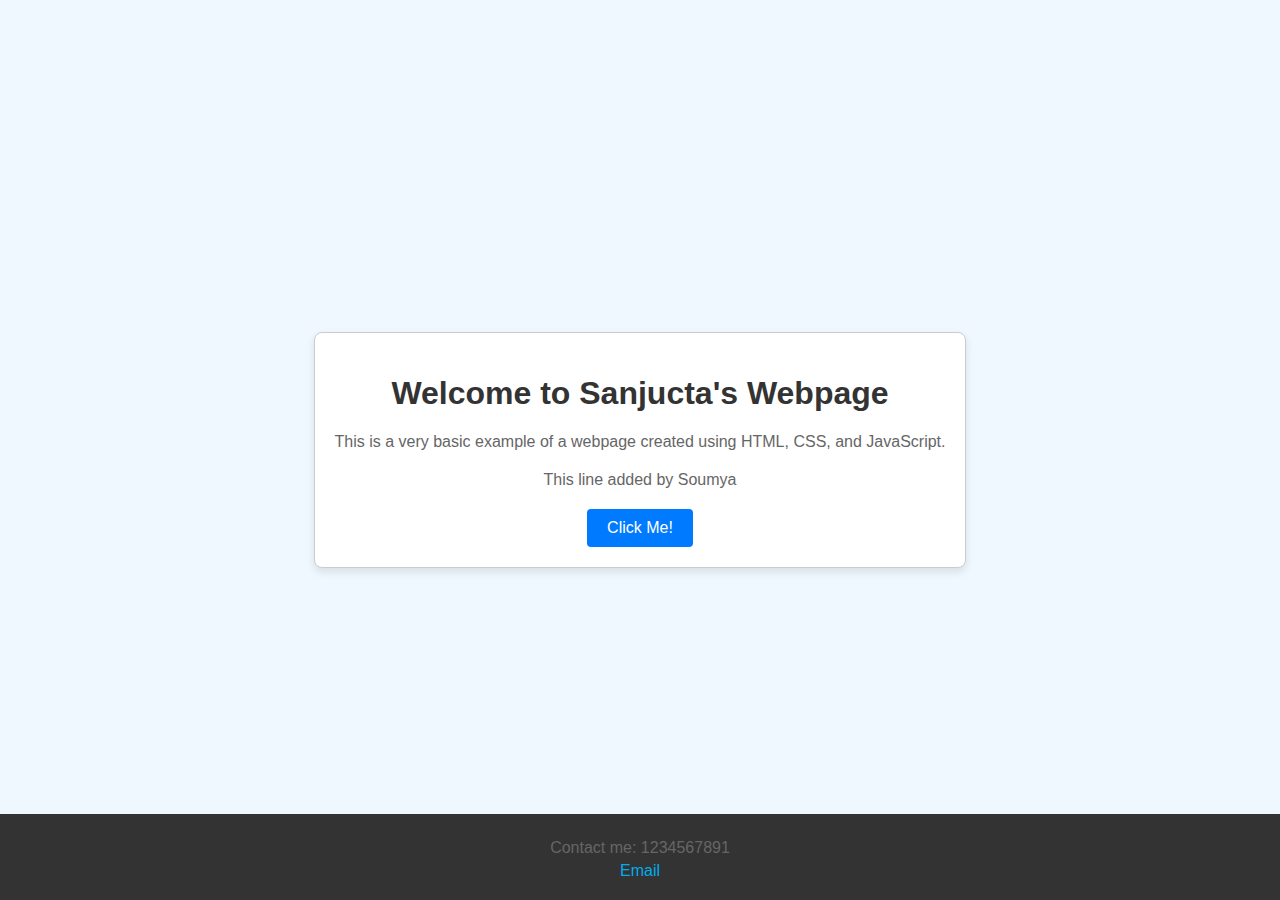
==== index2.html @ 7a7ab5e7 "message" ====
<!DOCTYPE html>
<html lang="en">
<head>
    <meta charset="UTF-8">
    <meta name="viewport" content="width=device-width, initial-scale=1.0">
    <title>Basic Greeting Page</title>
    <link rel="stylesheet" href="style.css">
</head>
<body>
    <div class="container">
        <h1>Welcome to Sanjucta's Webpage</h1>
        <p>This is a very basic example of a webpage created using HTML, CSS, and JavaScript.</p>
        <p>This line added by Soumya</p>
        <button onclick="showAlert()">Click Me!</button>
    </div>

    <footer>
        <p>Contact me: 1234567891</p>
        <a href="soumyakeshri1234@gmail.com">Email</a>
      </footer>
      
    <script src="script.js"></script>
</body>
</html>
---- style.css ----
body {
    font-family: Arial, sans-serif;
    display: flex;
    justify-content: center;
    align-items: center;
    height: 100vh;
    margin: 0;
    background-color: #f0f8ff;
}

.container {
    text-align: center;
    padding: 20px;
    border: 1px solid #ccc;
    border-radius: 8px;
    background-color: #fff;
    box-shadow: 0 4px 8px rgba(0, 0, 0, 0.1);
}

h1 {
    color: #333;
}

p {
    color: #666;
    margin-bottom: 20px;
}

button {
    padding: 10px 20px;
    font-size: 16px;
    background-color: #007bff;
    color: #fff;
    border: none;
    border-radius: 4px;
    cursor: pointer;
}

button:hover {
    background-color: #0056b3;
}
footer {
    text-align: center; /* Center text inside footer */
    margin-top: 30px;
    padding: 20px;
    background-color: #f1f1f1;
    width: 100%; /* Ensure it stretches across the width */
    position: absolute;
    bottom: 0;
    background-color: #333;
    color: white;
}

footer p {
    margin: 0;
    padding: 5px;
}

footer a {
    color: #00aced;
    text-decoration: none;
}

footer a:hover {
    text-decoration: underline;
}
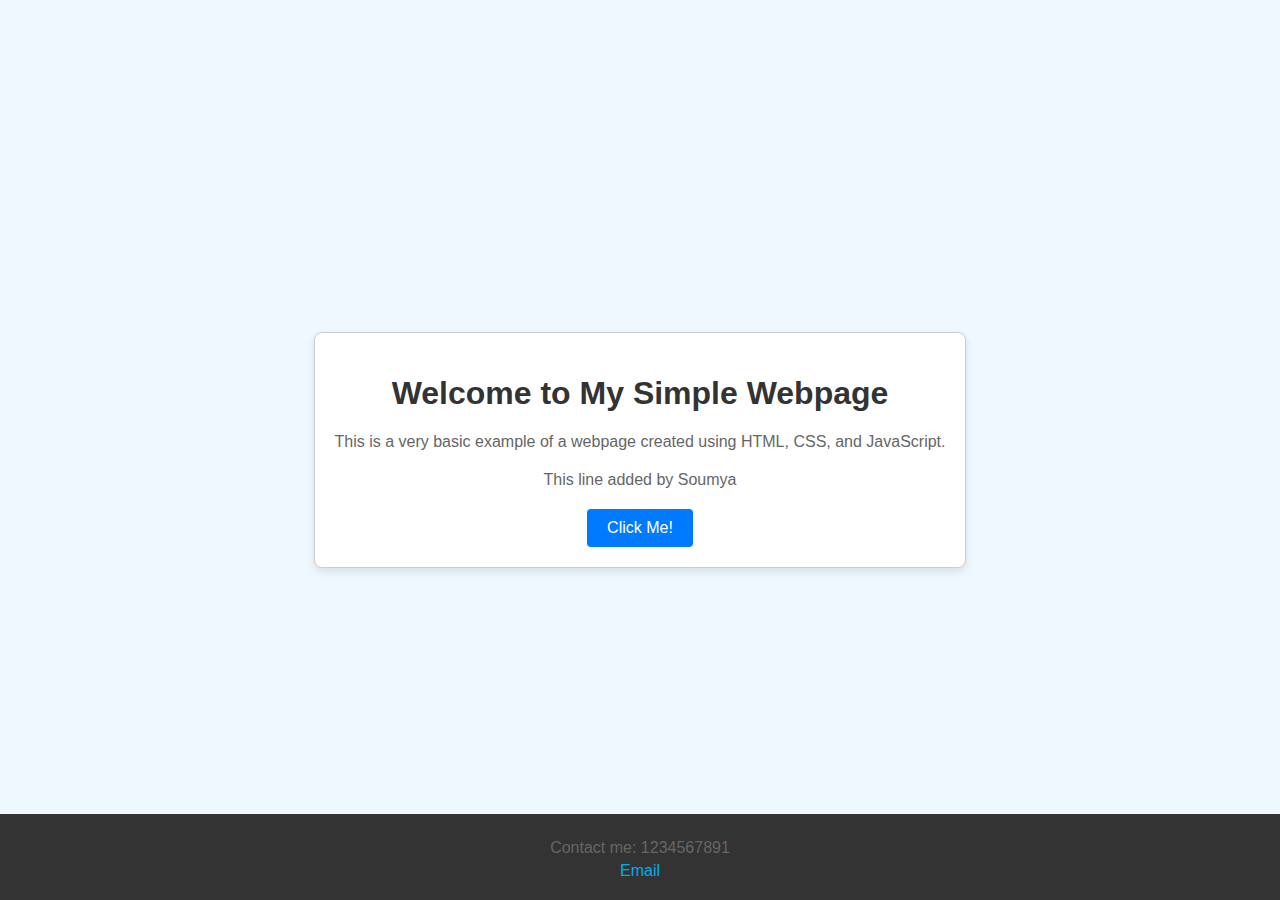
==== commit 07d6c215: "soumya" ====
--- a/index2.html
+++ b/index2.html
@@ -8,7 +8,7 @@
 </head>
 <body>
     <div class="container">
-        <h1>Welcome to Sanjucta's Webpage</h1>
+        <h1>Welcome to My Simple Webpage</h1>
         <p>This is a very basic example of a webpage created using HTML, CSS, and JavaScript.</p>
         <p>This line added by Soumya</p>
         <button onclick="showAlert()">Click Me!</button>
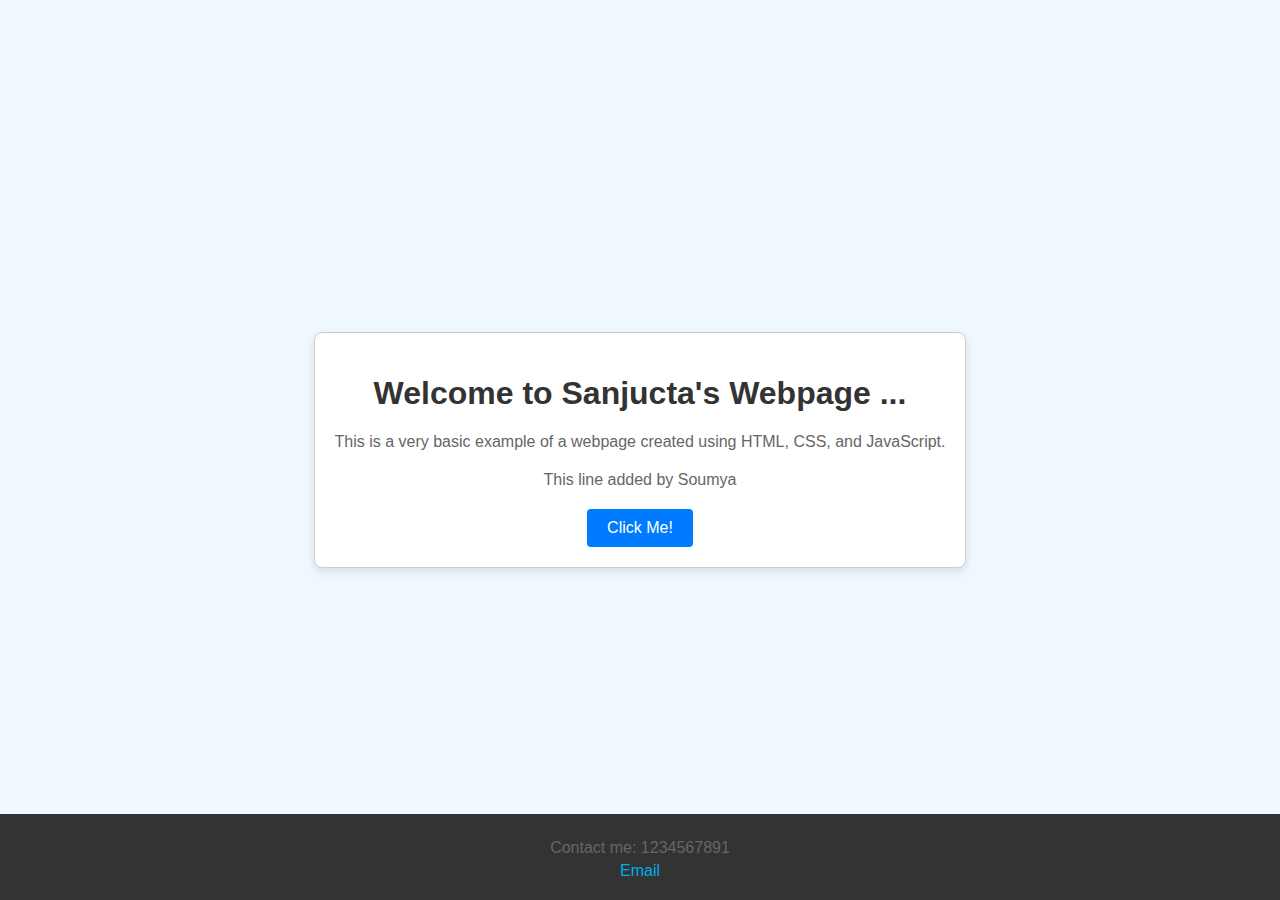
==== commit f8e244ea: "sanjucta" ====
--- a/index2.html
+++ b/index2.html
@@ -8,7 +8,7 @@
 </head>
 <body>
     <div class="container">
-        <h1>Welcome to My Simple Webpage</h1>
+        <h1>Welcome to Sanjucta's Webpage ...</h1>
         <p>This is a very basic example of a webpage created using HTML, CSS, and JavaScript.</p>
         <p>This line added by Soumya</p>
         <button onclick="showAlert()">Click Me!</button>
